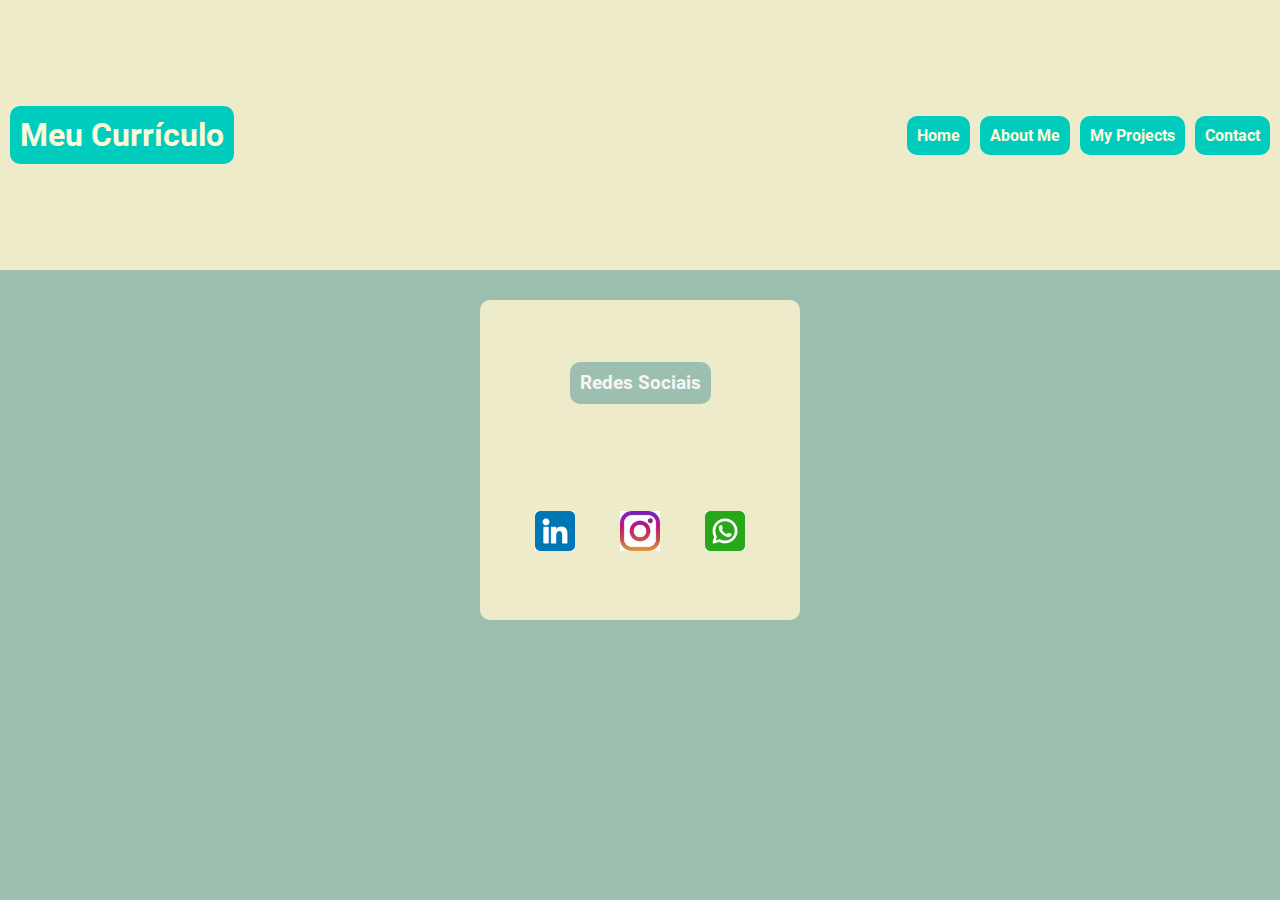
==== contact.html @ 2796b124 "primeiro commit no projeto 06" ====
<!DOCTYPE html>
<html lang="pt-BR">
<head>
    <meta charset="UTF-8">
    <meta http-equiv="X-UA-Compatible" content="IE=edge">
    <meta name="viewport" content="width=device-width, initial-scale=1.0">
    <link rel="stylesheet" href="contact.css">
    <title>Contact</title>
    <script src="script.js"></script>
</head>
<body>
    <nav>
        <div class="titulo">
            <h1>Meu Currículo</h1>
            
        </div>

        <ul class="menu">
            <li>
                <a href="index.html">Home</a>
            </li>
            <li>
                <a href="">About Me</a>
            </li>
            <li>
                <a href="">My Projects</a>
            </li>
            <li>
                <a href="contact.html">Contact</a>
            </li>

        </ul>
    </nav>
    <main>
        <div class="contatos">
                <div class="contato-rede">
                    <h3>
                        Redes Sociais
                    </h3>
                </div>
                
                <div class="icons">

                    <a href="https://www.linkedin.com/in/diogo-oishi-78a1b31a1/" target="_blank">
                        <img id="linkedin" src="img/linkedin.png" onmouseover="mouseAcimaL()" onmouseout="mouseForaL()">
                    </a>
                    <a href="https://www.instagram.com/oishi_knispel/" target="_blank">
                        <img id="instagram" src="img/instagram.png" onmouseover="mouseAcimaI()" onmouseout="mouseForaI()">
                    </a>
                    <a href="https://wa.me/+5531971295327?text=Ol%C3%A1%20estou%20vindo%20pelo%20Curr%C3%ADculo%20Digital" target="_blank">
                        <img id="wpp" src="img/whatsapp.png" onmouseover="mouseAcimaW()" onmouseout="mouseForaW()">
                    </a>
                </div>

        </div>

    </main>    
</body>
</html>
---- contact.css ----
*{
    padding:0;
    margin:0;
}
body,html{
    height: 100vh;
    background-color:#9dbfaf;
}
.contato-rede {
    background-color: #9dbfaf;
    padding:10px;
    border-radius:10px;
    color: whitesmoke;
    font-family: roboto-bold;
}
.contato-rede:hover{
    color: black;
}
div.contatos{
    height: 300px;
    background-color:#edebc9;
    max-width:300px;
    min-width: 200px;
    margin: auto;
    margin-top:30px;
    padding:10px;
    border-radius:10px;
    display: flex;
    justify-content: space-around;
    align-items: center;
    flex-direction: column;
}
.icons{
    display: flex;
    justify-content: space-evenly;
    align-items: center;
    height: 50px;
    width: 100%;
}
.titulo{
    background-color:#00ccbe;
    text-align: center;
    padding:10px;
    margin-left:10px;
    border-radius:10px;
    font-family:roboto-bold;
    color: #fcf9d8;}
nav{
    background-color:#edebc9;
    width: auto;
    height:15vh;
    display: flex;
    justify-content: space-between;
    align-items: center;
    flex-wrap: wrap;
}
ul{
    list-style:none;
}
a{
    text-decoration:none;
}
.menu li a{
    margin-right: 10px;
    font-family: roboto-bold;
    background-color: #00ccbe ;
    padding:10px;
    border-radius:10px;
    display: block;
    color: #fcf9d8;
}
.menu{
    display: flex;
    flex-wrap: wrap;
}
.contatos img{
    width: 40px;
    height: 40px;
    background-color: white;
}
@font-face {
    font-family: 'roboto-bold';
    src: url(Fonts/Roboto/Roboto-Bold.ttf);
}

@media(min-width:300px) and (max-width:550px){
    nav{
        justify-content: center;
        height: 30vh;   
        flex-direction: column;
    }
    .menu{
        flex-direction: column;
    }
    .menu li{
        margin-top: 5px;
        text-align: center;
    }
}
@media(mix-width:320px){
    .contatos{
        width: 100px;
    }
}
@media(min-height:699px){
    nav{
        height: 30vh;
    }
}
@Media(min-height:1000px){
    nav{
        height: 70px;
    }
}
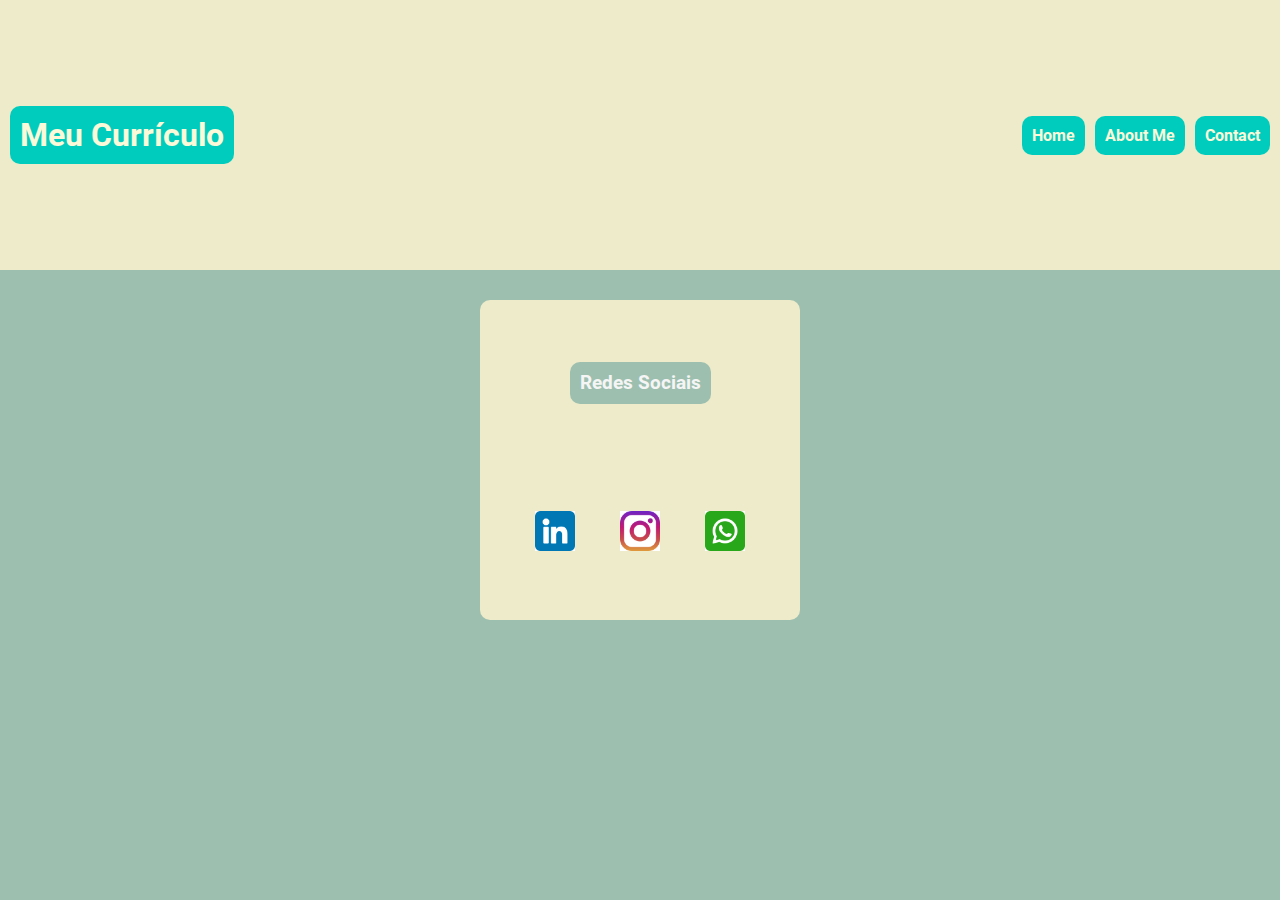
==== commit 6fdae03d: "correção 01 de medidas responsivas" ====
--- a/contact.html
+++ b/contact.html
@@ -21,9 +21,6 @@
             </li>
             <li>
                 <a href="">About Me</a>
-            </li>
-            <li>
-                <a href="">My Projects</a>
             </li>
             <li>
                 <a href="contact.html">Contact</a>
--- a/contact.css
+++ b/contact.css
@@ -47,7 +47,7 @@
     color: #fcf9d8;}
 nav{
     background-color:#edebc9;
-    width: auto;
+    width: 100%;
     height:15vh;
     display: flex;
     justify-content: space-between;
